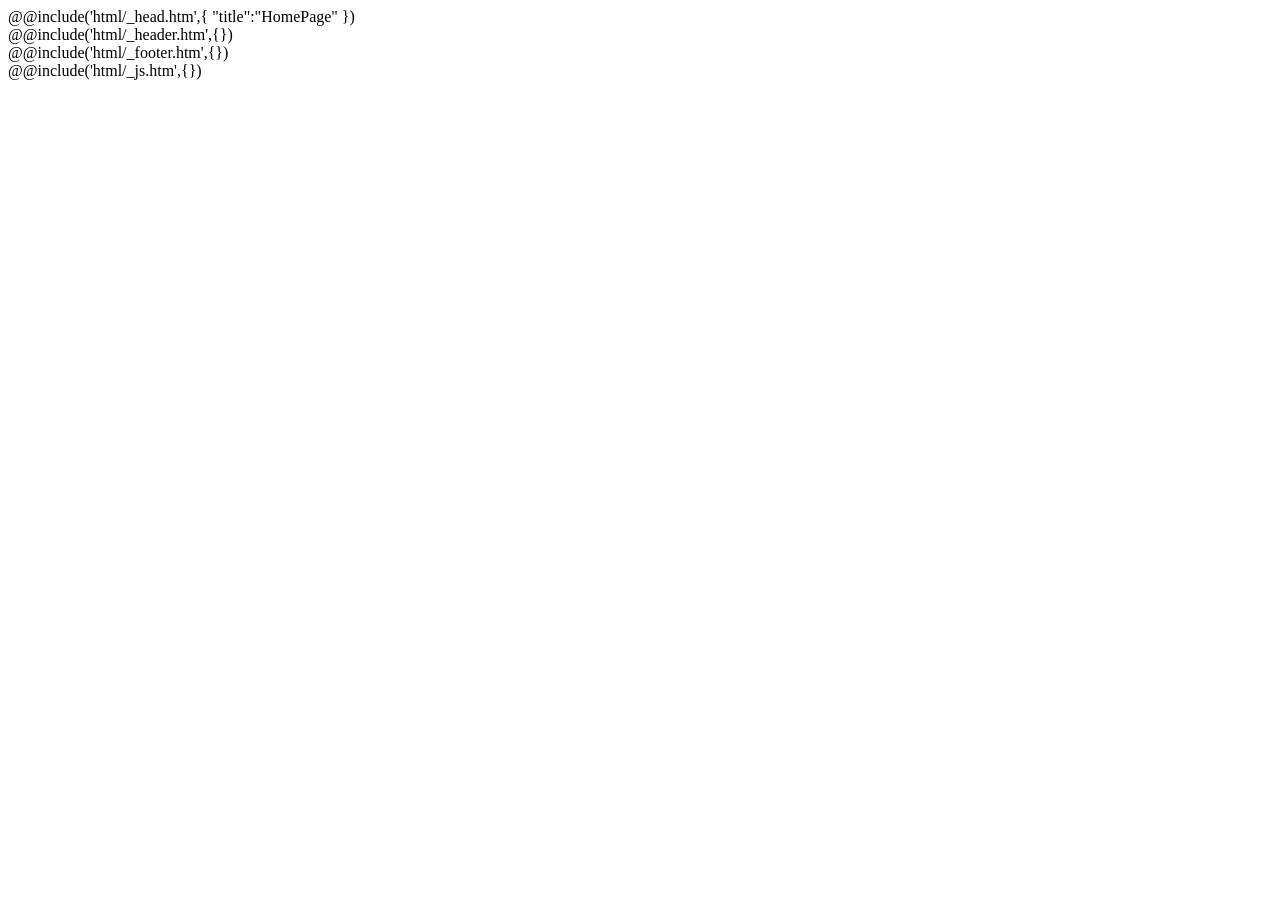
==== src/index.html @ 7ffcaa11 "setting" ====
<!DOCTYPE html>
<html lang="en">
@@include('html/_head.htm',{
"title":"HomePage"
})

<body>
	<div class="wrapper">
		@@include('html/_header.htm',{})
		<main class="page">

		</main>
		@@include('html/_footer.htm',{})
	</div>
	@@include('html/_js.htm',{})
</body>

</html>
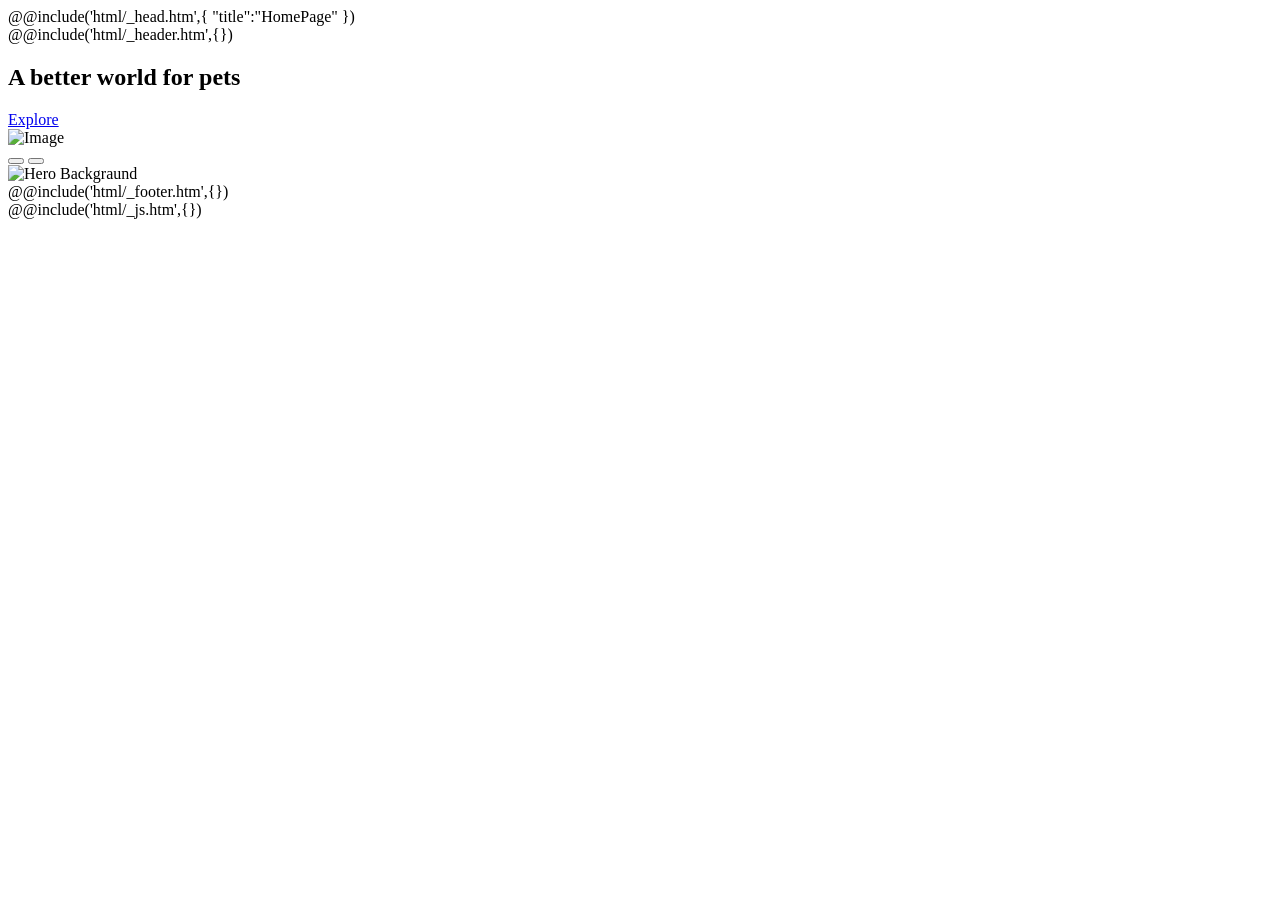
==== commit 1ac400ad: "Updated hero" ====
--- a/src/index.html
+++ b/src/index.html
@@ -8,7 +8,28 @@
 	<div class="wrapper">
 		@@include('html/_header.htm',{})
 		<main class="page">
-
+			<section class="hero">
+				<div class="hero__container">
+					<div class="hero__content">
+						<h1 class="hero__title">A better world for pets</h1>
+						<a href="#" class="hero__button button button--border"><span>Explore</span></a>
+					</div>
+					<div class="hero__slider swiper">
+						<div class="hero__wrapper swiper-wrapper">
+							<div class="hero__slide slide-hero swiper-slide">
+								<div class="slide-hero__body"><img src="@img/pets/01.png" class="slide-hero__image"
+										alt="Image">
+								</div>
+							</div>
+						</div>
+						<div class="hero__controll">
+							<button type="button" class="hero__arrow hero__arrow--left _icon-slider-arrow"></button>
+							<button type="button" class="hero__arrow hero__arrow--right _icon-slider-arrow"></button>
+						</div>
+					</div>
+				</div>
+				<img src="@img/BG.jpg" class="hero__bg" alt="Hero Backgraund">
+			</section>
 		</main>
 		@@include('html/_footer.htm',{})
 	</div>
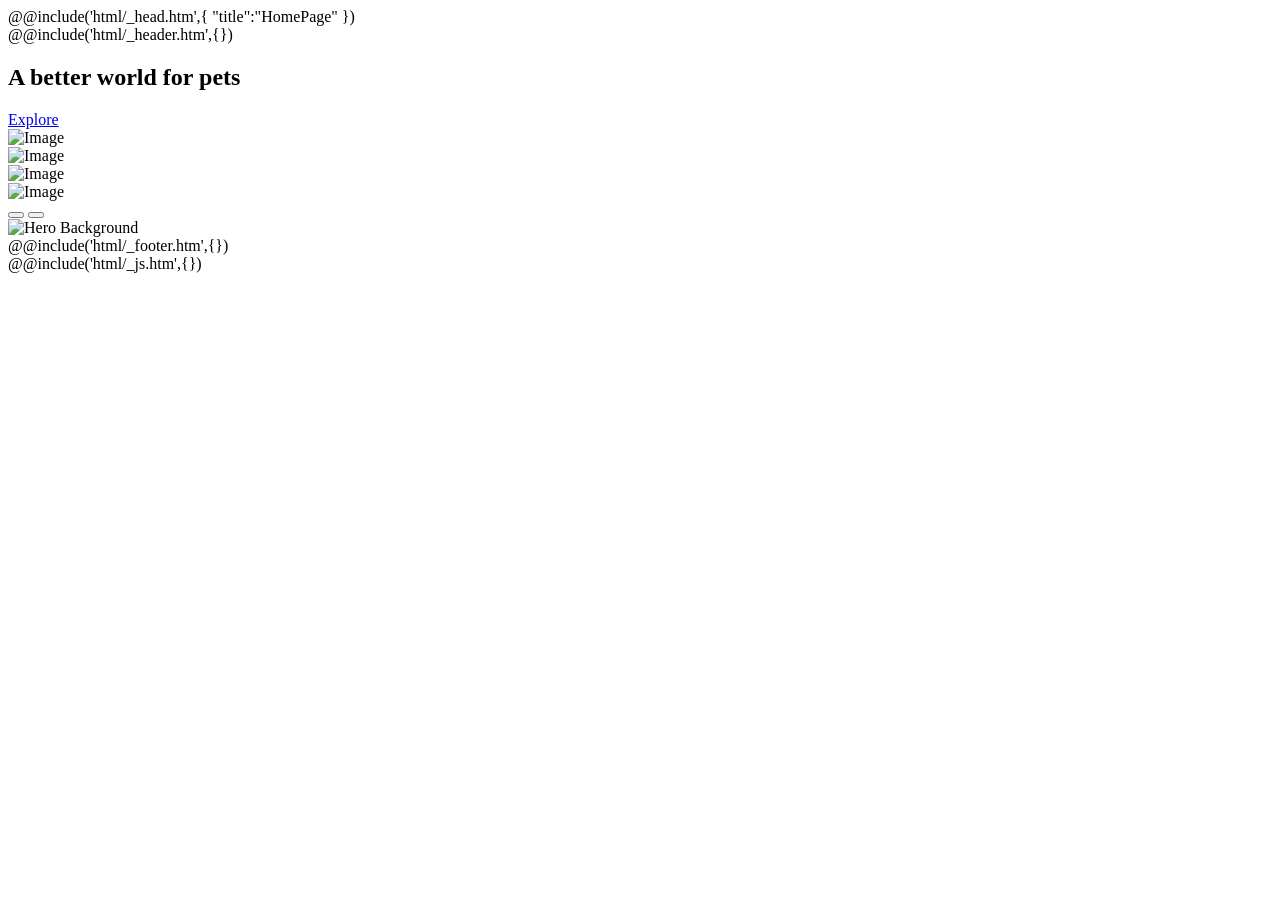
==== commit 36a913c5: "Update hero" ====
--- a/src/index.html
+++ b/src/index.html
@@ -8,27 +8,57 @@
 	<div class="wrapper">
 		@@include('html/_header.htm',{})
 		<main class="page">
-			<section class="hero">
+			<section data-watch="navigator" class="hero">
 				<div class="hero__container">
-					<div class="hero__content">
-						<h1 class="hero__title">A better world for pets</h1>
-						<a href="#" class="hero__button button button--border"><span>Explore</span></a>
+					<div class="hero__body">
+						<div class="hero__content">
+							<h1 class="hero__title">A better world for pets</h1>
+							<a href="#" class="hero__button button button--border"><span>Explore</span></a>
+						</div>
 					</div>
 					<div class="hero__slider swiper">
 						<div class="hero__wrapper swiper-wrapper">
 							<div class="hero__slide slide-hero swiper-slide">
-								<div class="slide-hero__body"><img src="@img/pets/01.png" class="slide-hero__image"
-										alt="Image">
+								<div data-swiper-parallax-x="40%" data-swiper-parallax-scale="0.2"
+									class="slide-hero__content">
+									<div class="slide-hero__body">
+										<img src="@img/hero/pets/01.png" class="slide-hero__image" alt="Image">
+									</div>
+								</div>
+							</div>
+							<div class="hero__slide slide-hero swiper-slide">
+								<div data-swiper-parallax-x="40%" data-swiper-parallax-scale="0.2"
+									class="slide-hero__content">
+									<div class="slide-hero__body">
+										<img src="@img/hero/pets/01.png" class="slide-hero__image" alt="Image">
+									</div>
+								</div>
+							</div>
+							<div class="hero__slide slide-hero swiper-slide">
+								<div data-swiper-parallax-x="40%" data-swiper-parallax-scale="0.2"
+									class="slide-hero__content">
+									<div class="slide-hero__body">
+										<img src="@img/hero/pets/01.png" class="slide-hero__image" alt="Image">
+									</div>
+								</div>
+							</div>
+							<div class="hero__slide slide-hero swiper-slide">
+								<div data-swiper-parallax-x="40%" data-swiper-parallax-scale="0.2"
+									class="slide-hero__content">
+									<div class="slide-hero__body">
+										<img src="@img/hero/pets/01.png" class="slide-hero__image" alt="Image">
+									</div>
 								</div>
 							</div>
 						</div>
-						<div class="hero__controll">
-							<button type="button" class="hero__arrow hero__arrow--left _icon-slider-arrow"></button>
-							<button type="button" class="hero__arrow hero__arrow--right _icon-slider-arrow"></button>
-						</div>
+					</div>
+					<div class="hero__controll">
+						<button type="button" class="hero__arrow hero__arrow--left _icon-slider-arrow"></button>
+						<button type="button" class="hero__arrow hero__arrow--right _icon-slider-arrow"></button>
 					</div>
 				</div>
-				<img src="@img/BG.jpg" class="hero__bg" alt="Hero Backgraund">
+				<img class="hero__bg" src="@img/hero/bg.jpg" alt="Hero Background">
+				<a href="#" data-goto=".hero" class="up _icon-slider-arrow"></a>
 			</section>
 		</main>
 		@@include('html/_footer.htm',{})
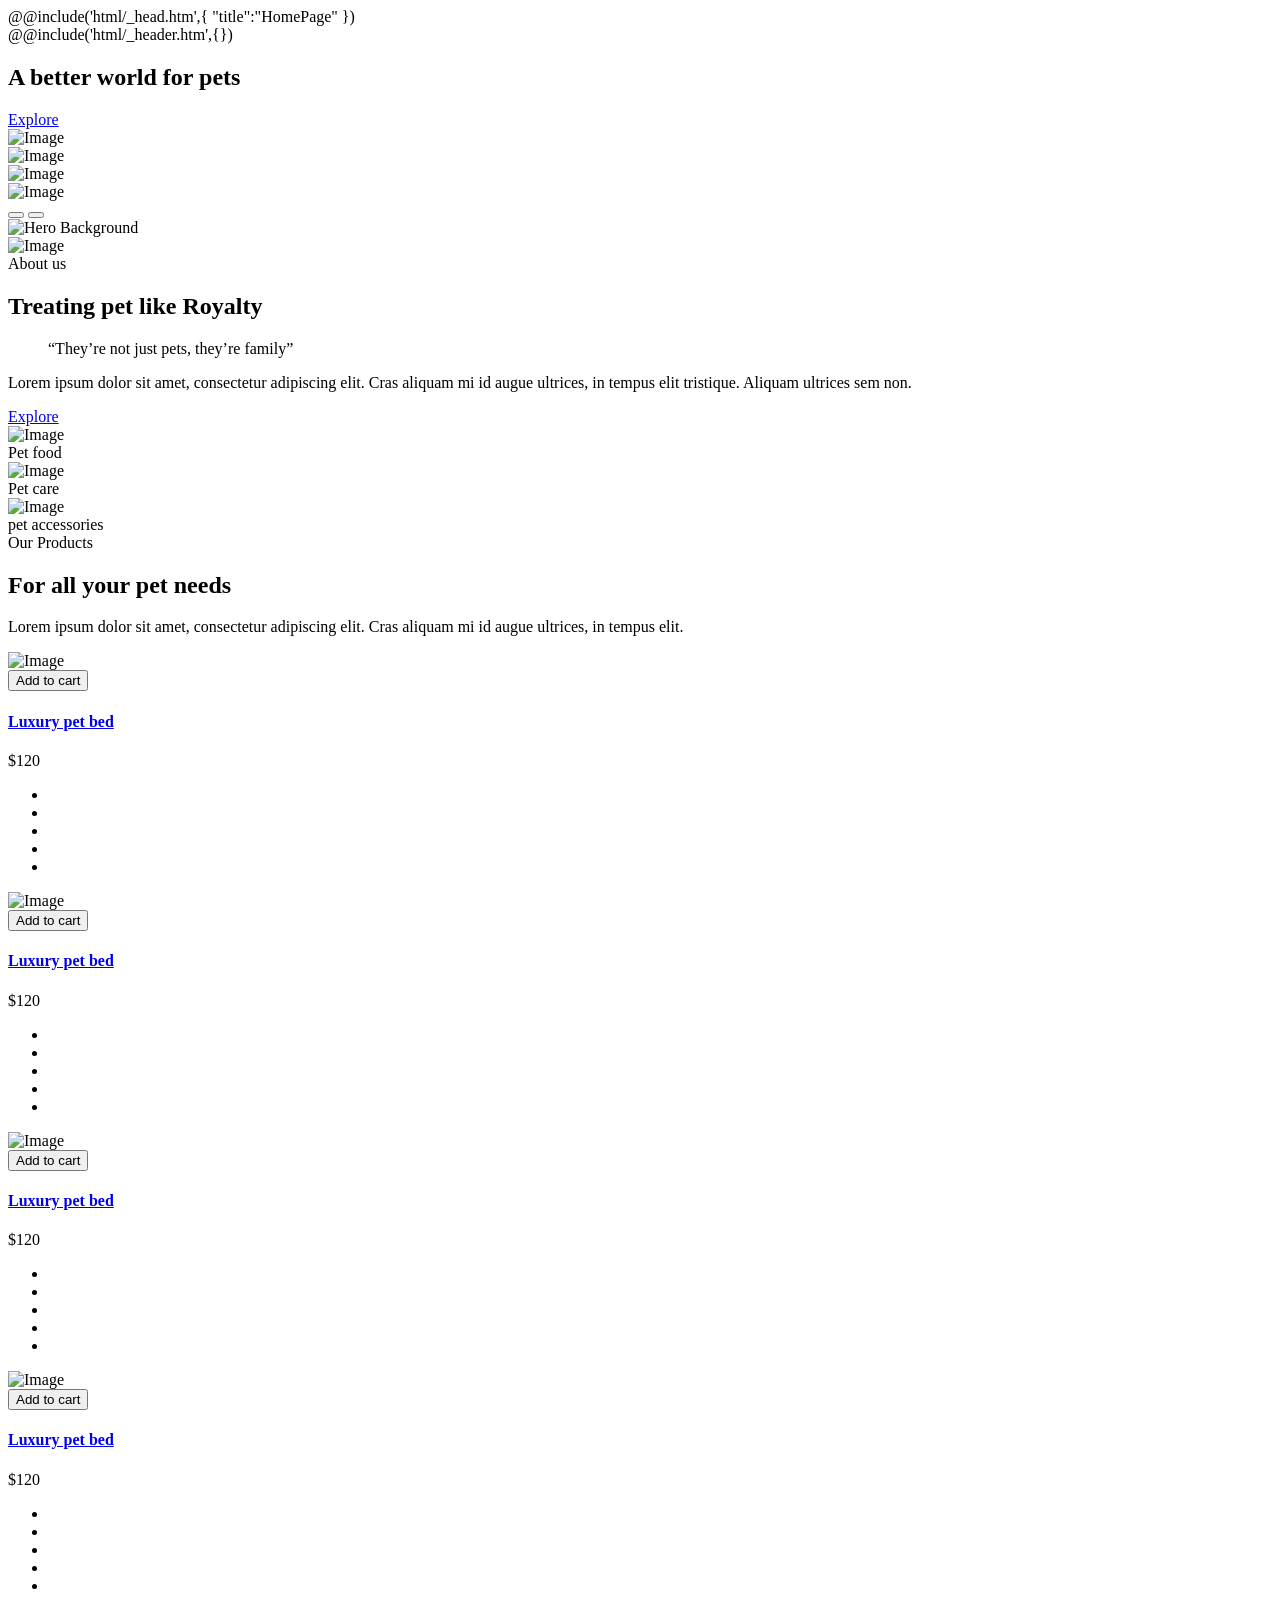
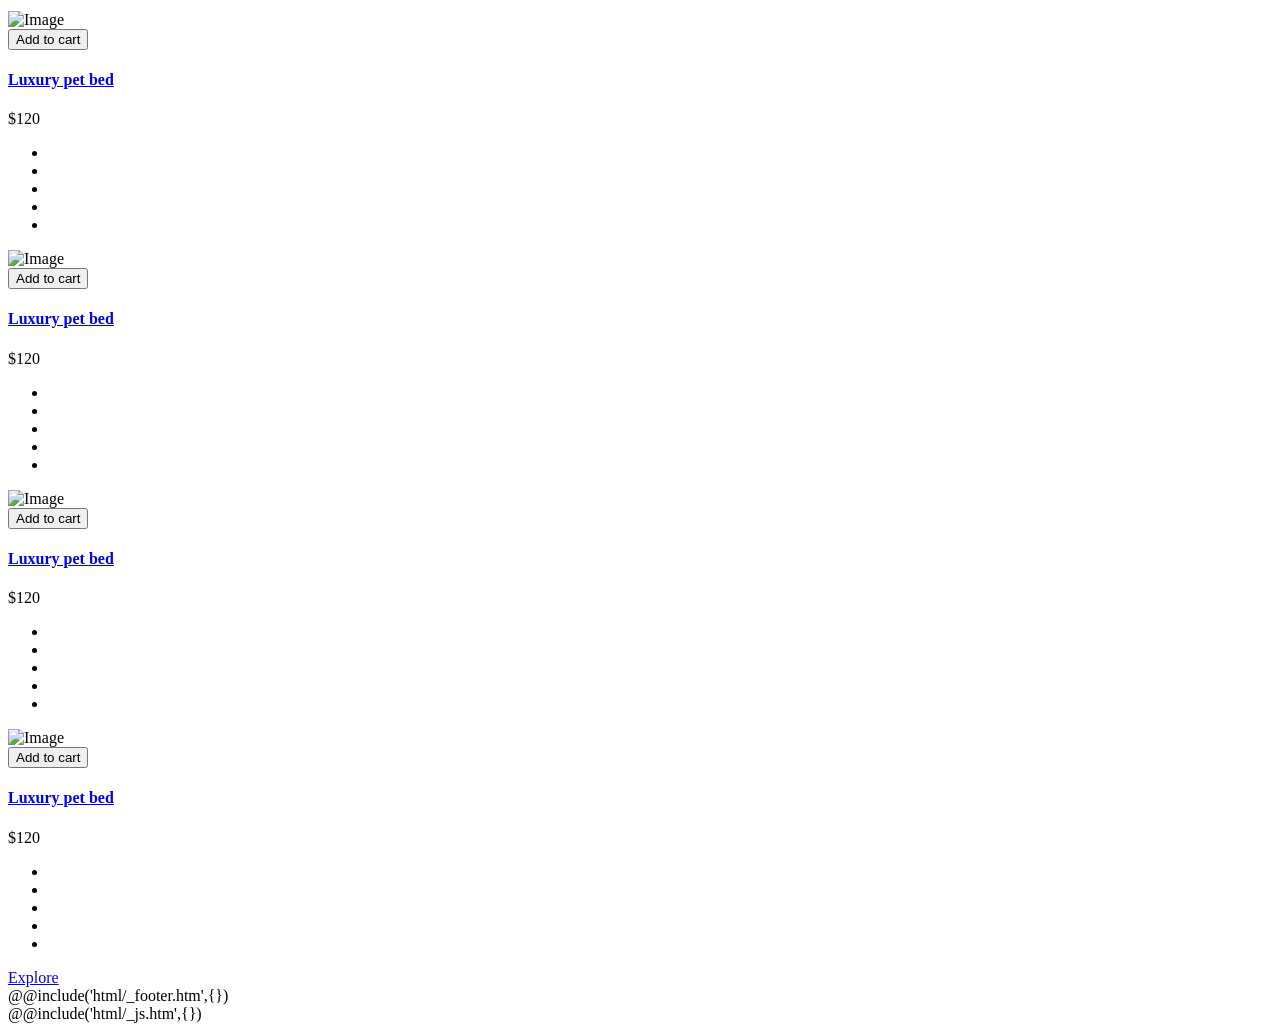
==== commit 752df8f8: "Updated products" ====
--- a/src/index.html
+++ b/src/index.html
@@ -60,6 +60,232 @@
 				<img class="hero__bg" src="@img/hero/bg.jpg" alt="Hero Background">
 				<a href="#" data-goto=".hero" class="up _icon-slider-arrow"></a>
 			</section>
+			<section data-prlx-parent data-watch="navigator" class="about-us">
+				<div class="about-us__container">
+					<div class="about-us__body">
+						<div data-prlx class="about-us__image">
+							<img src="@img/about/image.jpg" alt="Image">
+						</div>
+						<div class="about-us__content">
+							<div class="about-us__block-header block-header">
+								<div class="block-header__label">About us</div>
+								<h2 class="block-header__title">Treating pet like Royalty</h2>
+								<div class="block-header__text">
+									<blockquote>“They’re not just pets, they’re family”</blockquote>
+									<p>Lorem ipsum dolor sit amet, consectetur adipiscing elit. Cras aliquam mi id augue
+										ultrices,
+										in tempus elit tristique. Aliquam ultrices sem non.</p>
+								</div>
+								<a href="#" class="block-header__button button"><span>Explore</span></a>
+							</div>
+						</div>
+					</div>
+					<div class="about-us__services services-about-us">
+						<div class="services-about-us__item">
+							<div class="services-about-us__icon">
+								<img src="@img/about/icons/01.svg" alt="Image">
+							</div>
+							<div class="services-about-us__label">Pet food</div>
+						</div>
+						<div class="services-about-us__item">
+							<div class="services-about-us__icon">
+								<img src="@img/about/icons/02.svg" alt="Image">
+							</div>
+							<div class="services-about-us__label">Pet care</div>
+						</div>
+						<div class="services-about-us__item">
+							<div class="services-about-us__icon">
+								<img src="@img/about/icons/03.svg" alt="Image">
+							</div>
+							<div class="services-about-us__label">pet accessories</div>
+						</div>
+					</div>
+				</div>
+			</section>
+			<section data-watch="navigator" class="products">
+				<div class="products__container">
+					<div class="products__block-header block-header block-header--center">
+						<div class="block-header__label">Our Products</div>
+						<h2 class="block-header__title">For all your pet needs</h2>
+						<div class="block-header__text">
+							<p>Lorem ipsum dolor sit amet, consectetur adipiscing elit. Cras aliquam mi id augue
+								ultrices, in tempus
+								elit.</p>
+						</div>
+					</div>
+					<div class="products__items">
+						<article data-watch class="products__item item-product">
+							<div class="item-product__header">
+								<div class="item-product__image-ibg-contain">
+									<img src="@img/products/01.png" alt="Image">
+								</div>
+								<button class="item-product__add-to-cart button"><span>Add to cart</span></button>
+							</div>
+							<div class="item-product__body">
+								<h4 class="item-product__title">
+									<a href="#" class="item-product__link-title">Luxury pet bed</a>
+								</h4>
+								<div class="item-product__price">$120</div>
+								<ul class="item-product__rating rating">
+									<li class="rating__item rating__item--active"></li>
+									<li class="rating__item rating__item--active"></li>
+									<li class="rating__item rating__item--active"></li>
+									<li class="rating__item rating__item--active"></li>
+									<li class="rating__item"></li>
+								</ul>
+							</div>
+						</article>
+						<article data-watch class="products__item item-product">
+							<div class="item-product__header">
+								<div class="item-product__image-ibg-contain">
+									<img src="@img/products/02.png" alt="Image">
+								</div>
+								<button class="item-product__add-to-cart button"><span>Add to cart</span></button>
+							</div>
+							<div class="item-product__body">
+								<h4 class="item-product__title">
+									<a href="#" class="item-product__link-title">Luxury pet bed</a>
+								</h4>
+								<div class="item-product__price">$120</div>
+								<ul class="item-product__rating rating">
+									<li class="rating__item rating__item--active"></li>
+									<li class="rating__item rating__item--active"></li>
+									<li class="rating__item rating__item--active"></li>
+									<li class="rating__item rating__item--active"></li>
+									<li class="rating__item"></li>
+								</ul>
+							</div>
+						</article>
+						<article data-watch class="products__item item-product">
+							<div class="item-product__header">
+								<div class="item-product__image-ibg-contain">
+									<img src="@img/products/01.png" alt="Image">
+								</div>
+								<button class="item-product__add-to-cart button"><span>Add to cart</span></button>
+							</div>
+							<div class="item-product__body">
+								<h4 class="item-product__title">
+									<a href="#" class="item-product__link-title">Luxury pet bed</a>
+								</h4>
+								<div class="item-product__price">$120</div>
+								<ul class="item-product__rating rating">
+									<li class="rating__item rating__item--active"></li>
+									<li class="rating__item rating__item--active"></li>
+									<li class="rating__item rating__item--active"></li>
+									<li class="rating__item rating__item--active"></li>
+									<li class="rating__item"></li>
+								</ul>
+							</div>
+						</article>
+						<article data-watch class="products__item item-product">
+							<div class="item-product__header">
+								<div class="item-product__image-ibg-contain">
+									<img src="@img/products/02.png" alt="Image">
+								</div>
+								<button class="item-product__add-to-cart button"><span>Add to cart</span></button>
+							</div>
+							<div class="item-product__body">
+								<h4 class="item-product__title">
+									<a href="#" class="item-product__link-title">Luxury pet bed</a>
+								</h4>
+								<div class="item-product__price">$120</div>
+								<ul class="item-product__rating rating">
+									<li class="rating__item rating__item--active"></li>
+									<li class="rating__item rating__item--active"></li>
+									<li class="rating__item rating__item--active"></li>
+									<li class="rating__item rating__item--active"></li>
+									<li class="rating__item"></li>
+								</ul>
+							</div>
+						</article>
+						<article data-watch class="products__item item-product">
+							<div class="item-product__header">
+								<div class="item-product__image-ibg-contain">
+									<img src="@img/products/01.png" alt="Image">
+								</div>
+								<button class="item-product__add-to-cart button"><span>Add to cart</span></button>
+							</div>
+							<div class="item-product__body">
+								<h4 class="item-product__title">
+									<a href="#" class="item-product__link-title">Luxury pet bed</a>
+								</h4>
+								<div class="item-product__price">$120</div>
+								<ul class="item-product__rating rating">
+									<li class="rating__item rating__item--active"></li>
+									<li class="rating__item rating__item--active"></li>
+									<li class="rating__item rating__item--active"></li>
+									<li class="rating__item rating__item--active"></li>
+									<li class="rating__item"></li>
+								</ul>
+							</div>
+						</article>
+						<article data-watch class="products__item item-product">
+							<div class="item-product__header">
+								<div class="item-product__image-ibg-contain">
+									<img src="@img/products/02.png" alt="Image">
+								</div>
+								<button class="item-product__add-to-cart button"><span>Add to cart</span></button>
+							</div>
+							<div class="item-product__body">
+								<h4 class="item-product__title">
+									<a href="#" class="item-product__link-title">Luxury pet bed</a>
+								</h4>
+								<div class="item-product__price">$120</div>
+								<ul class="item-product__rating rating">
+									<li class="rating__item rating__item--active"></li>
+									<li class="rating__item rating__item--active"></li>
+									<li class="rating__item rating__item--active"></li>
+									<li class="rating__item rating__item--active"></li>
+									<li class="rating__item"></li>
+								</ul>
+							</div>
+						</article>
+						<article data-watch class="products__item item-product">
+							<div class="item-product__header">
+								<div class="item-product__image-ibg-contain">
+									<img src="@img/products/01.png" alt="Image">
+								</div>
+								<button class="item-product__add-to-cart button"><span>Add to cart</span></button>
+							</div>
+							<div class="item-product__body">
+								<h4 class="item-product__title">
+									<a href="#" class="item-product__link-title">Luxury pet bed</a>
+								</h4>
+								<div class="item-product__price">$120</div>
+								<ul class="item-product__rating rating">
+									<li class="rating__item rating__item--active"></li>
+									<li class="rating__item rating__item--active"></li>
+									<li class="rating__item rating__item--active"></li>
+									<li class="rating__item rating__item--active"></li>
+									<li class="rating__item"></li>
+								</ul>
+							</div>
+						</article>
+						<article data-watch class="products__item item-product">
+							<div class="item-product__header">
+								<div class="item-product__image-ibg-contain">
+									<img src="@img/products/02.png" alt="Image">
+								</div>
+								<button class="item-product__add-to-cart button"><span>Add to cart</span></button>
+							</div>
+							<div class="item-product__body">
+								<h4 class="item-product__title">
+									<a href="#" class="item-product__link-title">Luxury pet bed</a>
+								</h4>
+								<div class="item-product__price">$120</div>
+								<ul class="item-product__rating rating">
+									<li class="rating__item rating__item--active"></li>
+									<li class="rating__item rating__item--active"></li>
+									<li class="rating__item rating__item--active"></li>
+									<li class="rating__item rating__item--active"></li>
+									<li class="rating__item"></li>
+								</ul>
+							</div>
+						</article>
+					</div>
+					<a href="#" class="products__button button"><span>Explore</span></a>
+				</div>
+			</section>
 		</main>
 		@@include('html/_footer.htm',{})
 	</div>
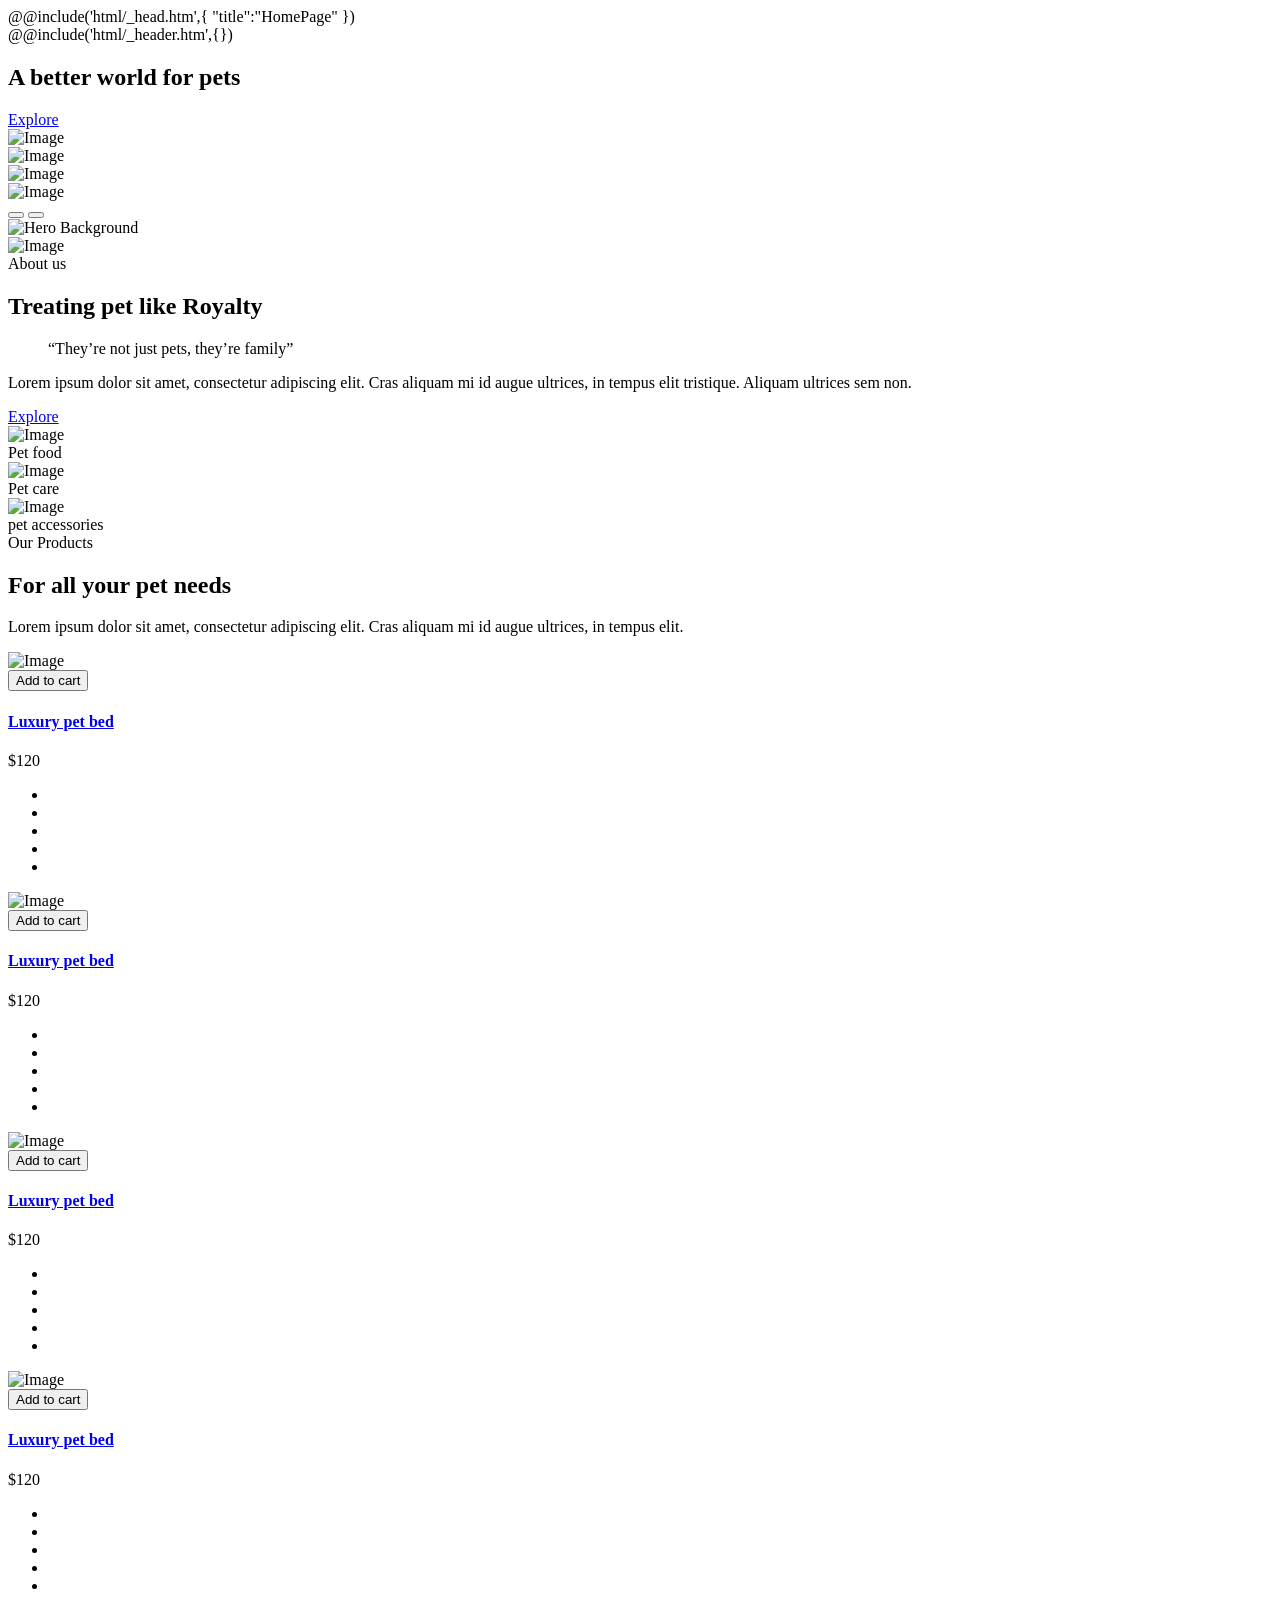
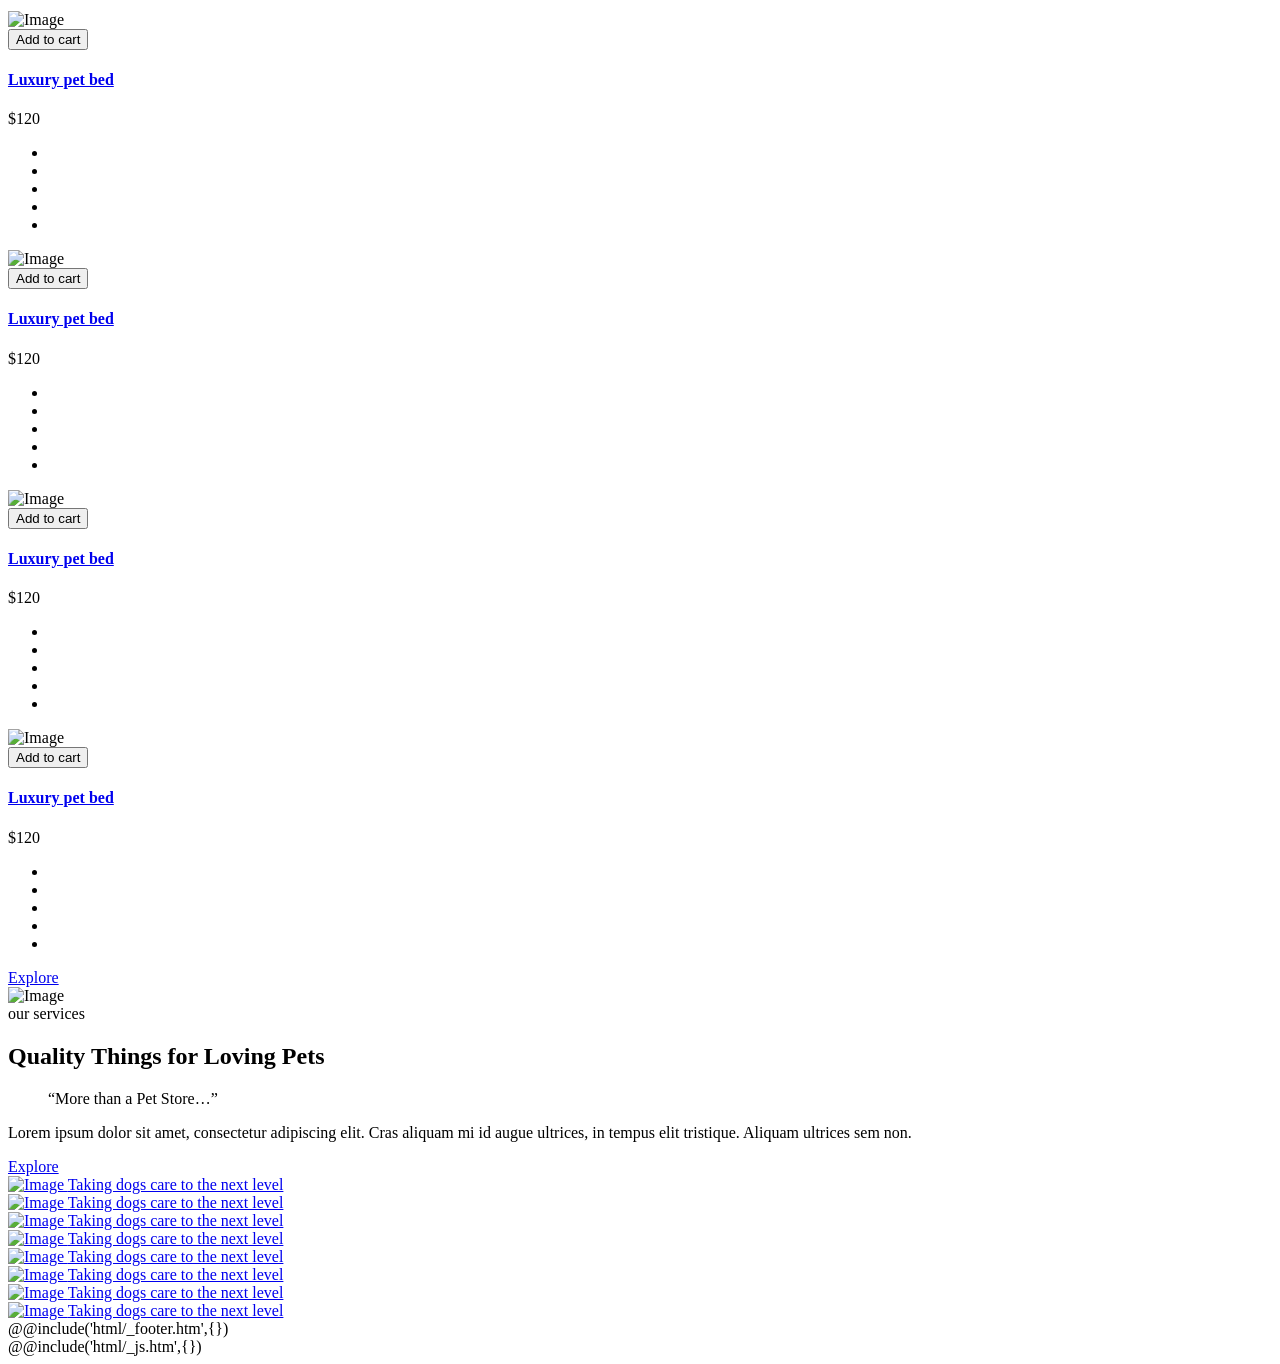
==== commit 18cc9f55: "Updated services + gallery" ====
--- a/src/index.html
+++ b/src/index.html
@@ -286,6 +286,84 @@
 					<a href="#" class="products__button button"><span>Explore</span></a>
 				</div>
 			</section>
+			<section data-prlx-parent data-watch="navigator" class="services">
+				<div class="services__container">
+					<div data-prlx class="services__image">
+						<img src="@img/services/image.jpg" alt="Image">
+					</div>
+					<div class="services__block-header block-header block-header--white">
+						<div class="block-header__label">our services</div>
+						<h2 class="block-header__title">Quality Things for Loving Pets</h2>
+						<div class="block-header__text">
+							<blockquote>“More than a Pet Store…”</blockquote>
+							<p>Lorem ipsum dolor sit amet, consectetur adipiscing elit. Cras aliquam mi id augue
+								ultrices, in tempus
+								elit tristique. Aliquam ultrices sem non.</p>
+						</div>
+						<a href="#" class="block-header__button button button--border"><span>Explore</span></a>
+					</div>
+				</div>
+			</section>
+			<div data-prlx-parent data-watch class="gallery">
+				<div data-gallery class="gallery__container">
+					<div data-prlx class="gallery__item">
+						<a href="@img/gallery/01.jpg" class="gallery__image">
+							<img data-src="@img/gallery/01.jpg" alt="Image">
+						</a>
+						<a href="#" class="gallery__link _icon-slider-arrow"><span>Taking dogs care to the next
+								level</span></a>
+					</div>
+					<div data-prlx class="gallery__item">
+						<a href="@img/gallery/02.jpg" class="gallery__image">
+							<img data-src="@img/gallery/02.jpg" alt="Image">
+						</a>
+						<a href="#" class="gallery__link _icon-slider-arrow"><span>Taking dogs care to the next
+								level</span></a>
+					</div>
+					<div data-prlx class="gallery__item">
+						<a href="@img/gallery/03.jpg" class="gallery__image">
+							<img data-src="@img/gallery/03.jpg" alt="Image">
+						</a>
+						<a href="#" class="gallery__link _icon-slider-arrow"><span>Taking dogs care to the next
+								level</span></a>
+					</div>
+					<div data-prlx class="gallery__item">
+						<a href="@img/gallery/04.jpg" class="gallery__image">
+							<img data-src="@img/gallery/04.jpg" alt="Image">
+						</a>
+						<a href="#" class="gallery__link _icon-slider-arrow"><span>Taking dogs care to the next
+								level</span></a>
+					</div>
+					<div data-prlx class="gallery__item">
+						<a href="@img/gallery/01.jpg" class="gallery__image">
+							<img data-src="@img/gallery/01.jpg" alt="Image">
+						</a>
+						<a href="#" class="gallery__link _icon-slider-arrow"><span>Taking dogs care to the next
+								level</span></a>
+					</div>
+					<div data-prlx class="gallery__item">
+						<a href="@img/gallery/02.jpg" class="gallery__image">
+							<img data-src="@img/gallery/02.jpg" alt="Image">
+						</a>
+						<a href="#" class="gallery__link _icon-slider-arrow"><span>Taking dogs care to the next
+								level</span></a>
+					</div>
+					<div data-prlx class="gallery__item">
+						<a href="@img/gallery/03.jpg" class="gallery__image">
+							<img data-src="@img/gallery/03.jpg" alt="Image">
+						</a>
+						<a href="#" class="gallery__link _icon-slider-arrow"><span>Taking dogs care to the next
+								level</span></a>
+					</div>
+					<div data-prlx class="gallery__item">
+						<a href="@img/gallery/04.jpg" class="gallery__image">
+							<img data-src="@img/gallery/04.jpg" alt="Image">
+						</a>
+						<a href="#" class="gallery__link _icon-slider-arrow"><span>Taking dogs care to the next
+								level</span></a>
+					</div>
+				</div>
+			</div>
 		</main>
 		@@include('html/_footer.htm',{})
 	</div>
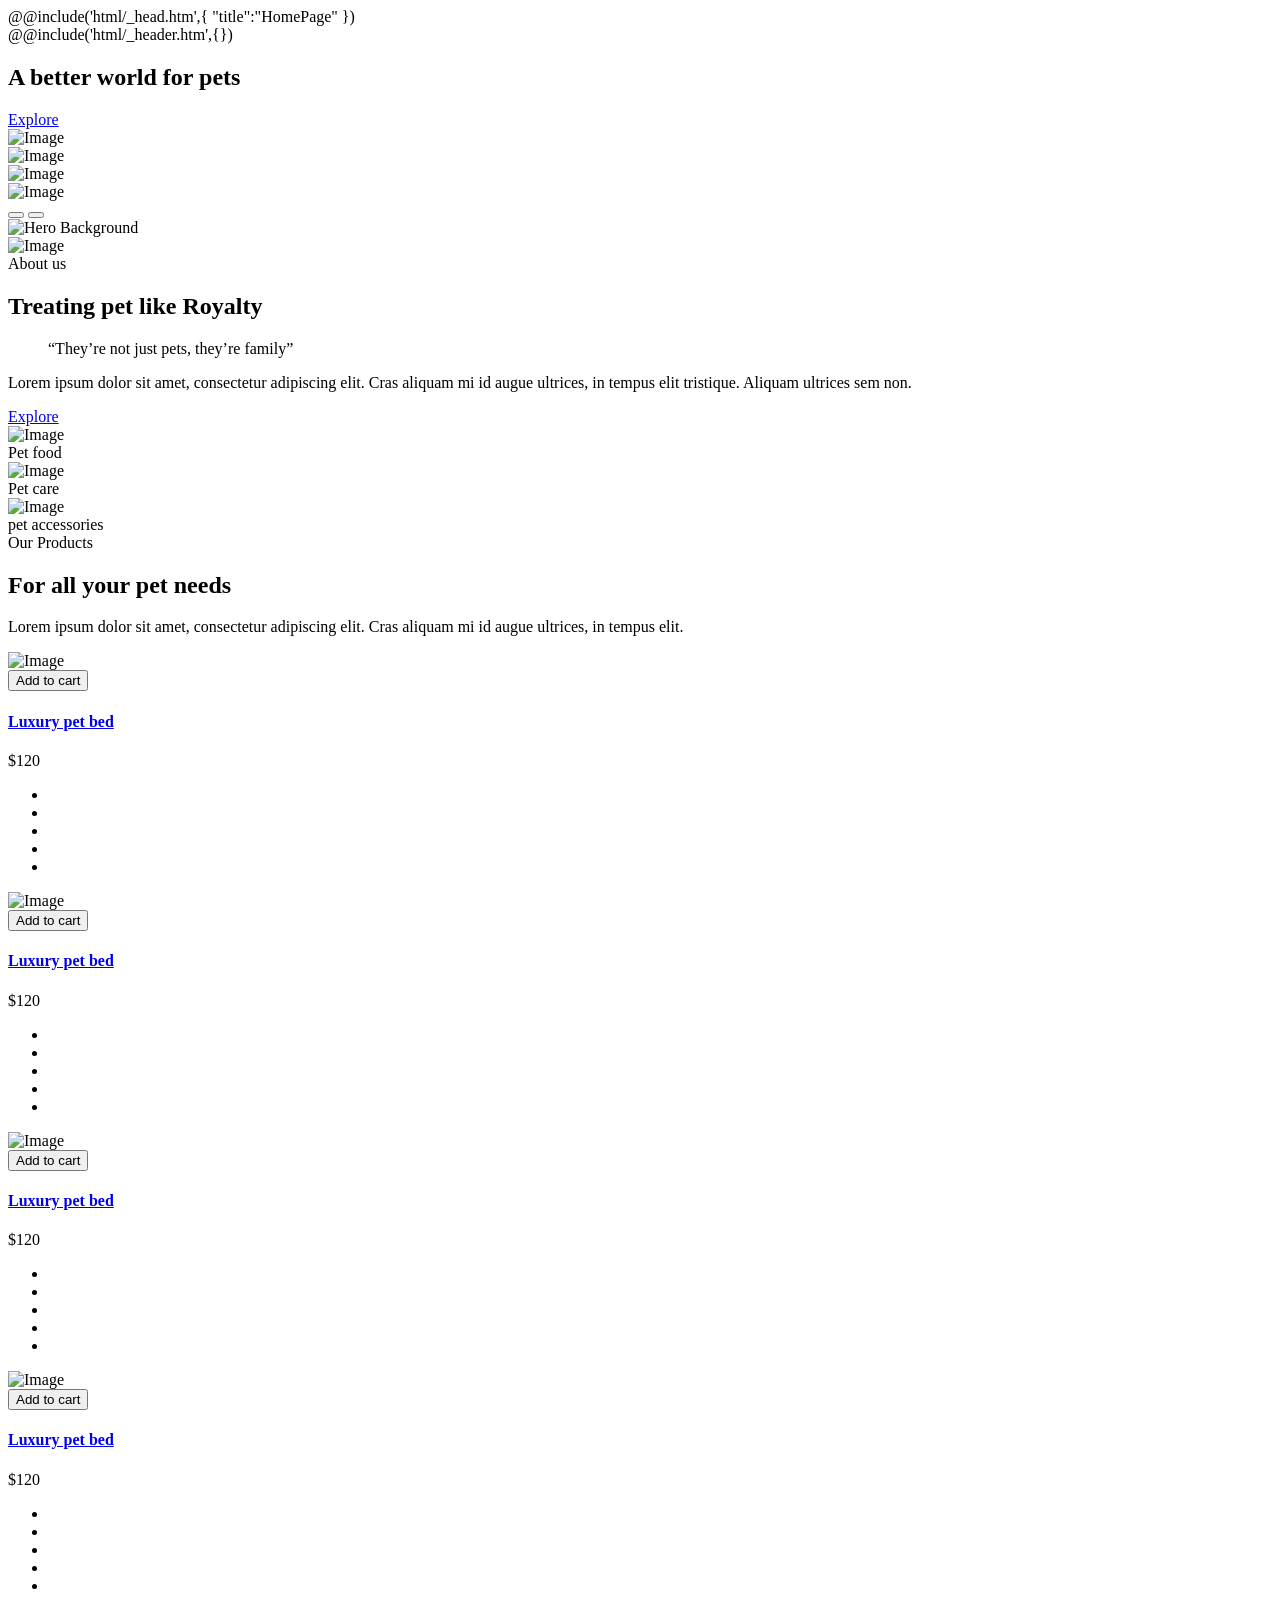
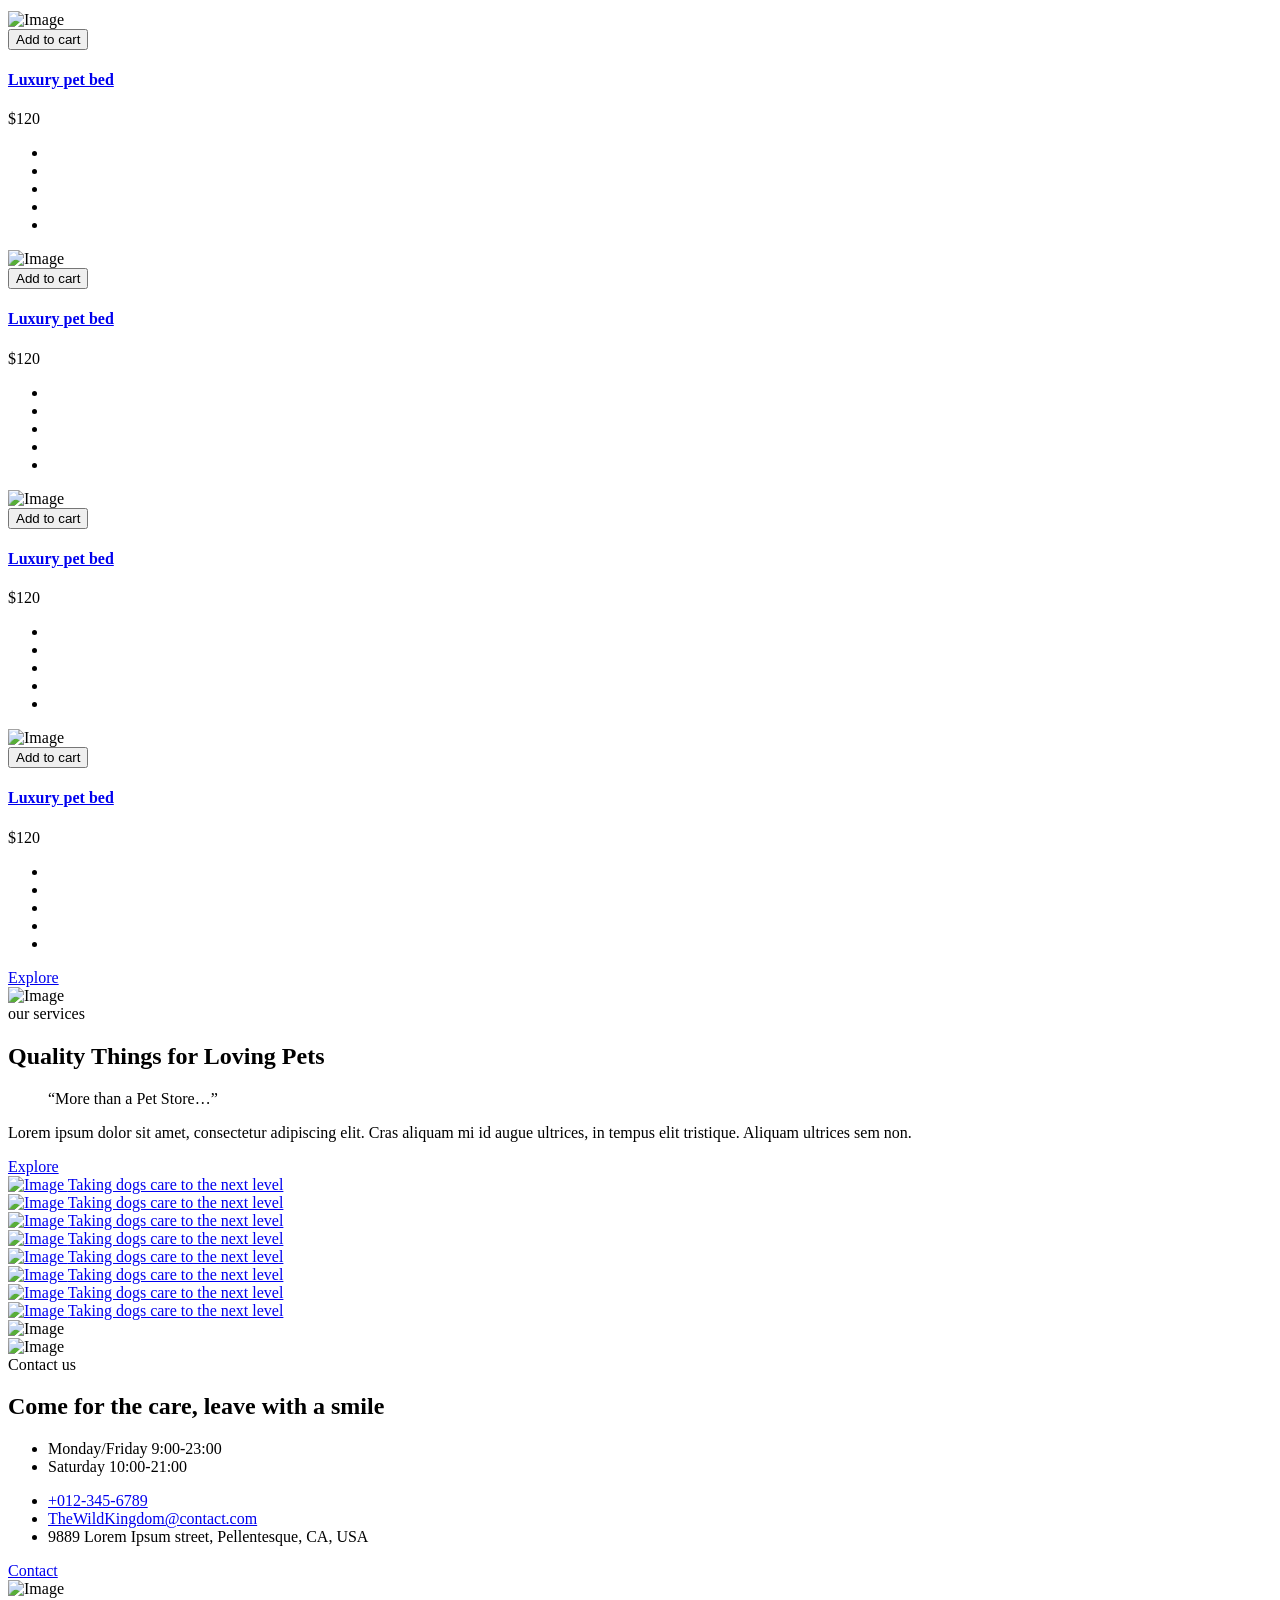
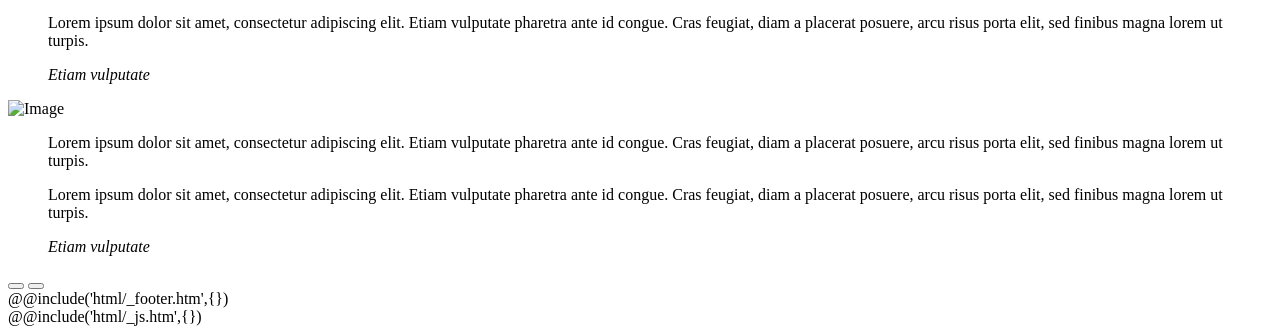
==== commit 35b7c2b9: "Updated contacts" ====
--- a/src/index.html
+++ b/src/index.html
@@ -73,8 +73,7 @@
 								<div class="block-header__text">
 									<blockquote>“They’re not just pets, they’re family”</blockquote>
 									<p>Lorem ipsum dolor sit amet, consectetur adipiscing elit. Cras aliquam mi id augue
-										ultrices,
-										in tempus elit tristique. Aliquam ultrices sem non.</p>
+										ultrices, in tempus elit tristique. Aliquam ultrices sem non.</p>
 								</div>
 								<a href="#" class="block-header__button button"><span>Explore</span></a>
 							</div>
@@ -109,8 +108,7 @@
 						<h2 class="block-header__title">For all your pet needs</h2>
 						<div class="block-header__text">
 							<p>Lorem ipsum dolor sit amet, consectetur adipiscing elit. Cras aliquam mi id augue
-								ultrices, in tempus
-								elit.</p>
+								ultrices, in tempus elit.</p>
 						</div>
 					</div>
 					<div class="products__items">
@@ -297,8 +295,7 @@
 						<div class="block-header__text">
 							<blockquote>“More than a Pet Store…”</blockquote>
 							<p>Lorem ipsum dolor sit amet, consectetur adipiscing elit. Cras aliquam mi id augue
-								ultrices, in tempus
-								elit tristique. Aliquam ultrices sem non.</p>
+								ultrices, in tempus elit tristique. Aliquam ultrices sem non.</p>
 						</div>
 						<a href="#" class="block-header__button button button--border"><span>Explore</span></a>
 					</div>
@@ -364,6 +361,78 @@
 					</div>
 				</div>
 			</div>
+			<section data-prlx-parent data-watch class="contacts">
+				<div class="contacts__container">
+					<div class="contacts__media media-contacts">
+						<div class="media-contacts__images">
+							<div class="media-contacts__block-image">
+								<img data-prlx class="media-contacts__image" src="@img/contacts/01.jpg" alt="Image">
+								<a href="#" target="_blank" class="media-contacts__play _icon-play"><span></span></a>
+							</div>
+							<div class="media-contacts__block-image">
+								<img data-prlx class="media-contacts__image" src="@img/contacts/02.jpg" alt="Image">
+							</div>
+						</div>
+					</div>
+					<div class="contacts__block-header block-header">
+						<div class="block-header__label">Contact us</div>
+						<h2 class="block-header__title">Come for the care, leave with a smile</h2>
+						<adress class="block-header__contacts contacts-items">
+							<ul class="contacts-items__item _icon-clock">
+								<li>Monday/Friday 9:00-23:00</li>
+								<li>Saturday 10:00-21:00</li>
+							</ul>
+							<ul class="contacts-items__item _icon-location">
+								<li><a href="tel:+0123456789">+012-345-6789</a></li>
+								<li><a href="mailto:TheWildKingdom@contact.com">TheWildKingdom@contact.com</a></li>
+								<li>9889 Lorem Ipsum street, Pellentesque, CA, USA</li>
+							</ul>
+						</adress>
+						<a href="#" class="block-header__button button"><span>Contact</span></a>
+					</div>
+				</div>
+			</section>
+			<section data-watch class="reviews">
+				<div class="reviews__container">
+					<div class="reviews__slider swiper">
+						<div class="reviews__wrapper swiper-wrapper">
+							<div class="reviews__slide swiper-slide">
+								<div class="reviews__icon">
+									<img src="@img/icons/review.svg" alt="Image">
+								</div>
+								<blockquote class="reviews__item">
+									<div class="reviews__text">
+										<p>Lorem ipsum dolor sit amet, consectetur adipiscing elit. Etiam vulputate
+											pharetra ante id congue. Cras feugiat, diam a placerat posuere, arcu risus
+											porta elit, sed finibus magna lorem ut turpis.</p>
+									</div>
+									<cite class="reviews__author">Etiam vulputate</cite>
+								</blockquote>
+							</div>
+							<div class="reviews__slide swiper-slide">
+								<div class="reviews__icon">
+									<img src="@img/icons/review.svg" alt="Image">
+								</div>
+								<blockquote class="reviews__item">
+									<div class="reviews__text">
+										<p>Lorem ipsum dolor sit amet, consectetur adipiscing elit. Etiam vulputate
+											pharetra ante id congue. Cras feugiat, diam a placerat posuere, arcu risus
+											porta elit, sed finibus magna lorem ut turpis.</p>
+										<p>Lorem ipsum dolor sit amet, consectetur adipiscing elit. Etiam vulputate
+											pharetra ante id congue. Cras feugiat, diam a placerat posuere, arcu risus
+											porta elit, sed finibus magna lorem ut turpis.</p>
+									</div>
+									<cite class="reviews__author">Etiam vulputate</cite>
+								</blockquote>
+							</div>
+						</div>
+						<div class="reviews__arrows">
+							<button class="reviews__arrow reviews__arrow--prev _icon-slider-arrow"></button>
+							<button class="reviews__arrow reviews__arrow--next _icon-slider-arrow"></button>
+						</div>
+					</div>
+				</div>
+			</section>
 		</main>
 		@@include('html/_footer.htm',{})
 	</div>
